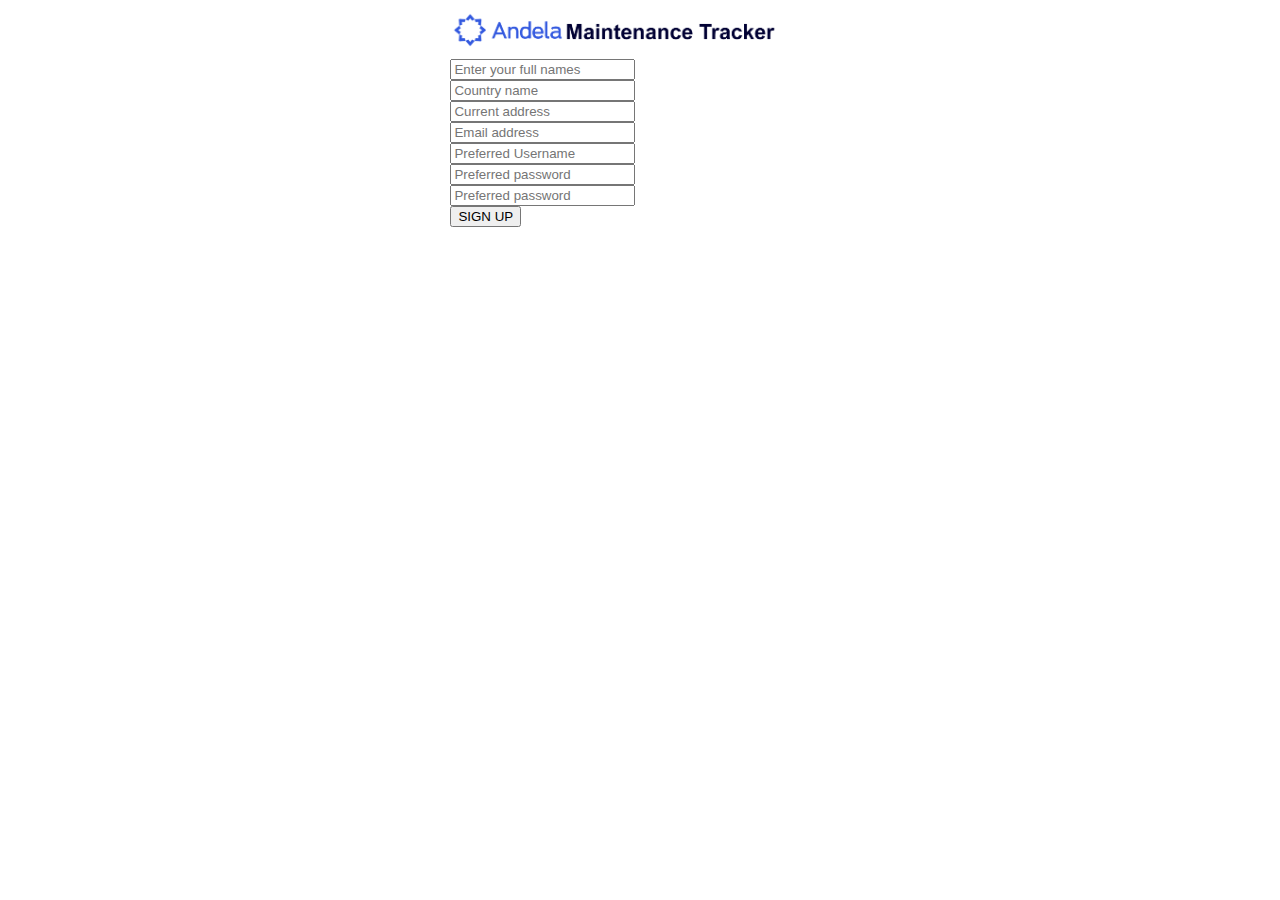
==== UI/signup.html @ 2c084704 "add UI for the client" ====
<!DOCTYPE html>
<html>
<head>
    <meta charset="utf-8" />
    <meta http-equiv="X-UA-Compatible" content="IE=edge">
    <title>Maintenance Tracker</title>
    <meta name="viewport" content="width=device-width, initial-scale=1">
    <link rel="stylesheet" type="text/css" media="screen" href="css/signup.css" />
    <script src="maintenance.js"></script>
</head>
<body>
    <div class ="signup-box">
        <div class="head-section">
            <img src= "images/logo.png" alt= "logo" width = 100% /> 
        </div>
        <div class="content-section">
            <form>
                <input type ="text" name ="names" placeholder="Enter your full names" required/><br/>
                <input type ="text" name ="country" placeholder="Country name" required/><br/>
                <input type ="text" name ="address" placeholder="Current address" required/><br/>
                <input type ="email" name = "email" placeholder="Email address" required/><br/>
                <input type = "text" name = "username" placeholder="Preferred Username" required/><br/>
                <input type = "password" name = "password" placeholder="Preferred password" required/><br/>
                <input type = "password" name = "confirmpassword" placeholder="Preferred password" required/><br/>
                <button name = "submit">SIGN UP</button>
            </form>
        </div>
    </div>  
</body>
</html>
---- UI/css/signup.css ----
/*-----------------------------------SIGNUP CSS---------------------------------------------*/

.signup-box{
    margin:0% 35% 20% 35%;
    }
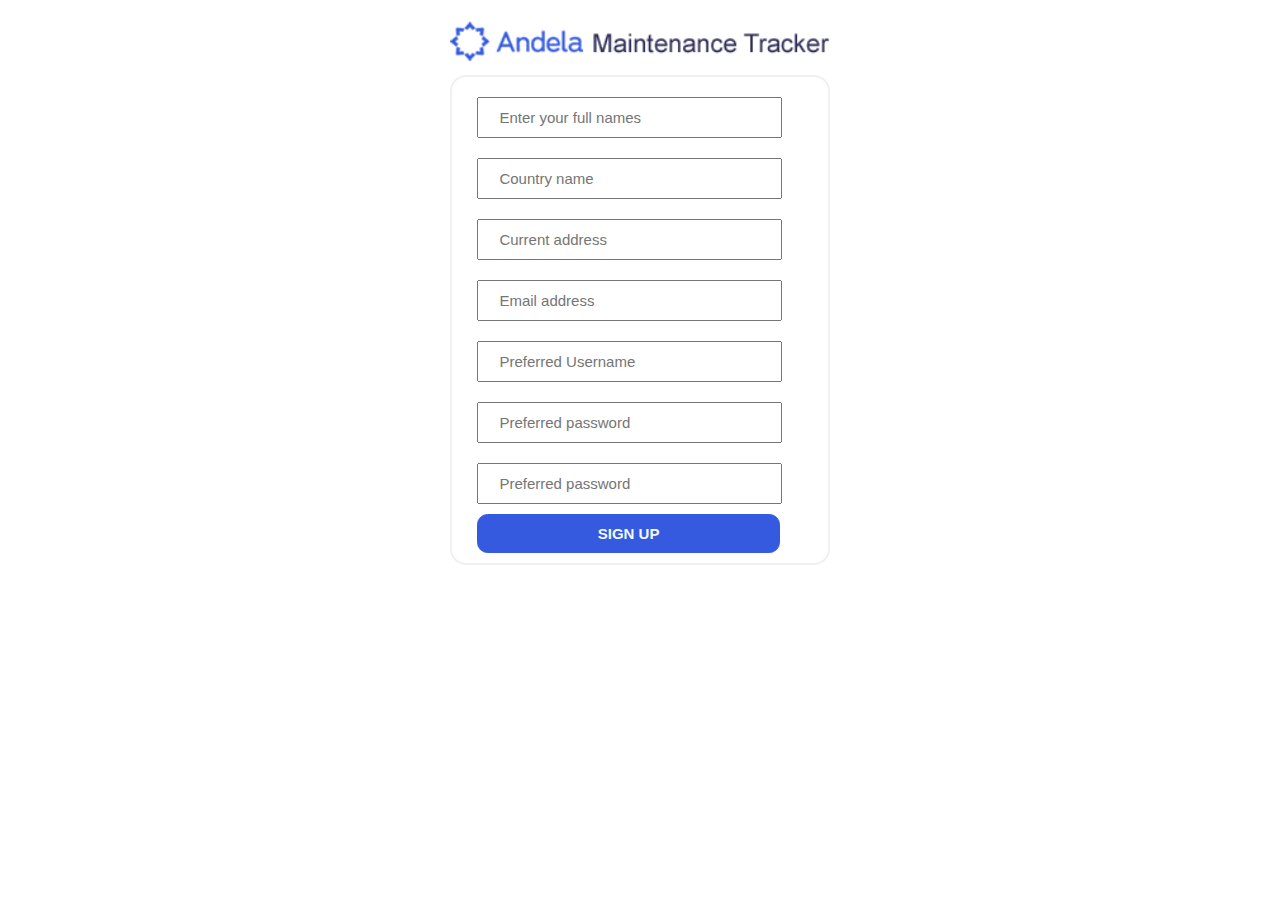
==== commit 3011b3da: "These are all the UIs of the maintenance tracker system-challenge1" ====
--- a/UI/signup.html
+++ b/UI/signup.html
@@ -5,7 +5,7 @@
     <meta http-equiv="X-UA-Compatible" content="IE=edge">
     <title>Maintenance Tracker</title>
     <meta name="viewport" content="width=device-width, initial-scale=1">
-    <link rel="stylesheet" type="text/css" media="screen" href="css/signup.css" />
+    <link rel="stylesheet" type="text/css" media="screen" href="css/index.css" />
     <script src="maintenance.js"></script>
 </head>
 <body>
--- a/UI/css/index.css
+++ b/UI/css/index.css
@@ -0,0 +1,52 @@
+/*-----------------------------------LOGIN CSS---------------------------------------------*/
+.signin-box{
+margin: 5% 35% 20% 35%;
+}
+
+.content-section{
+border: 2px solid #F0F0F0;
+border-radius: 1em;
+padding: 10px 25px 10px 25px;
+box-shadow: 1em;
+}
+
+.content-section form label{
+    font-family: Arial, Helvetica, sans-serif;
+    font-size: 20px;
+    color: #2E2E57;
+}
+
+.content-section form input{
+    padding: 10px 20px 10px 20px;
+    width: 80%;
+    font-size: 15px;
+    font-family: Arial, Helvetica, sans-serif;
+    margin-top: 10px;
+    margin-bottom: 10px;
+}
+
+.content-section form button{
+    width: 93%;
+    padding: 10px 20px 10px 20px;
+    font-size: 15px;
+    font-family: Arial, Helvetica, sans-serif;
+    font-weight: bold;
+    border-radius: 0.7em;
+    border: 1px solid #355ADF;
+    background-color: #355ADF;
+    color: aliceblue;
+}
+
+.content-section p a{
+    text-align: center;
+    color: #355ADF;
+    font-family: Arial, Helvetica, sans-serif;
+    margin-left: 50%;
+}
+
+
+/*-----------------------------------SIGNUP CSS---------------------------------------------*/
+
+.signup-box{
+    margin:0% 35% 20% 35%;
+    }
